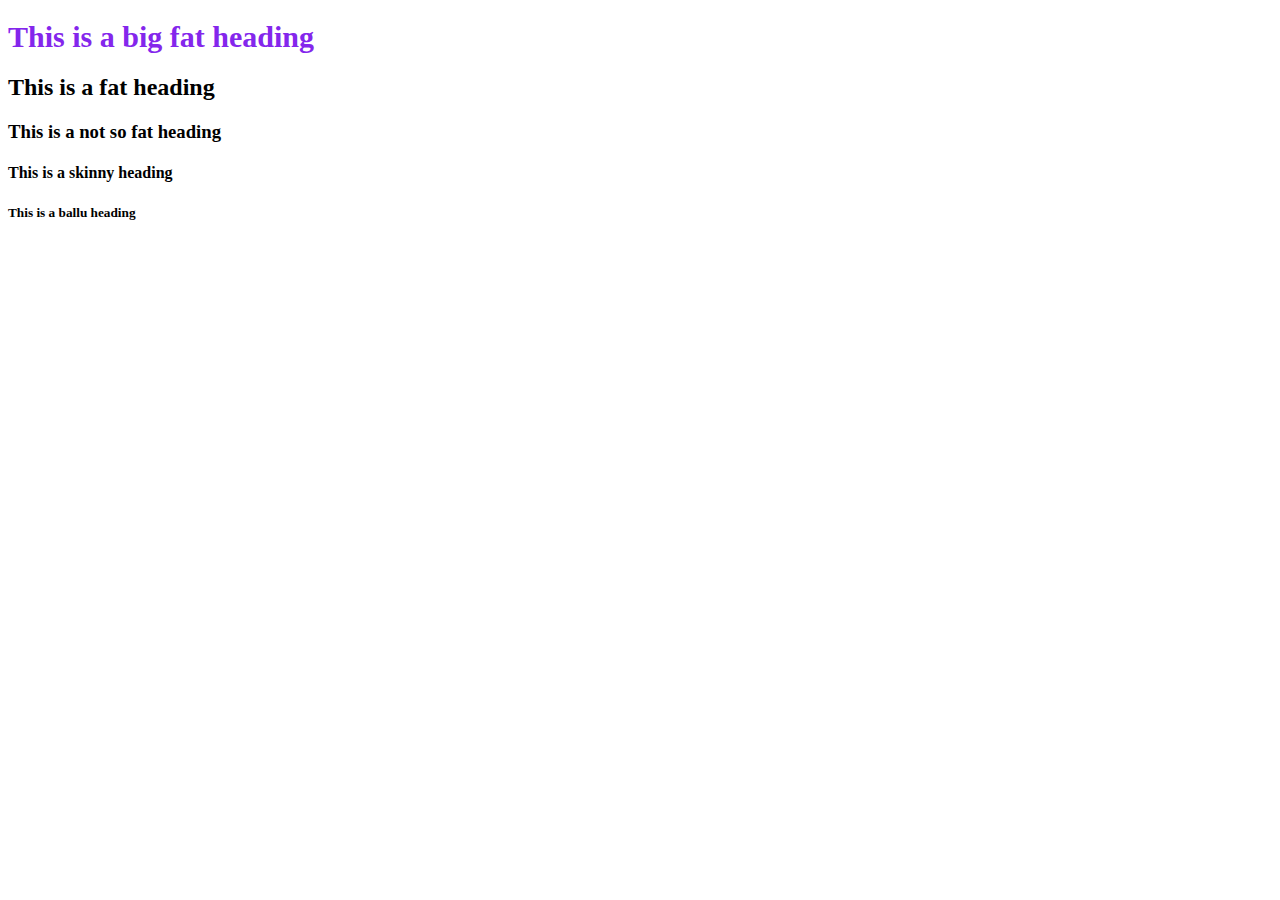
==== styles-test.html @ c3c20bd3 "h1 color and font size changed" ====
<!DOCTYPE html>
<html>
<head>
    <title>Style Test</title>
</head>
<body>
<h1 style="font-size: 30px ; color: #8426EC;">This is a big fat heading </h1>
<h2>This is a fat heading </h1>
<h3>This is a not so  fat heading </h1>
<h4>This is a skinny  heading </h1>
<h5>This is a ballu heading </h1>


    
</html>
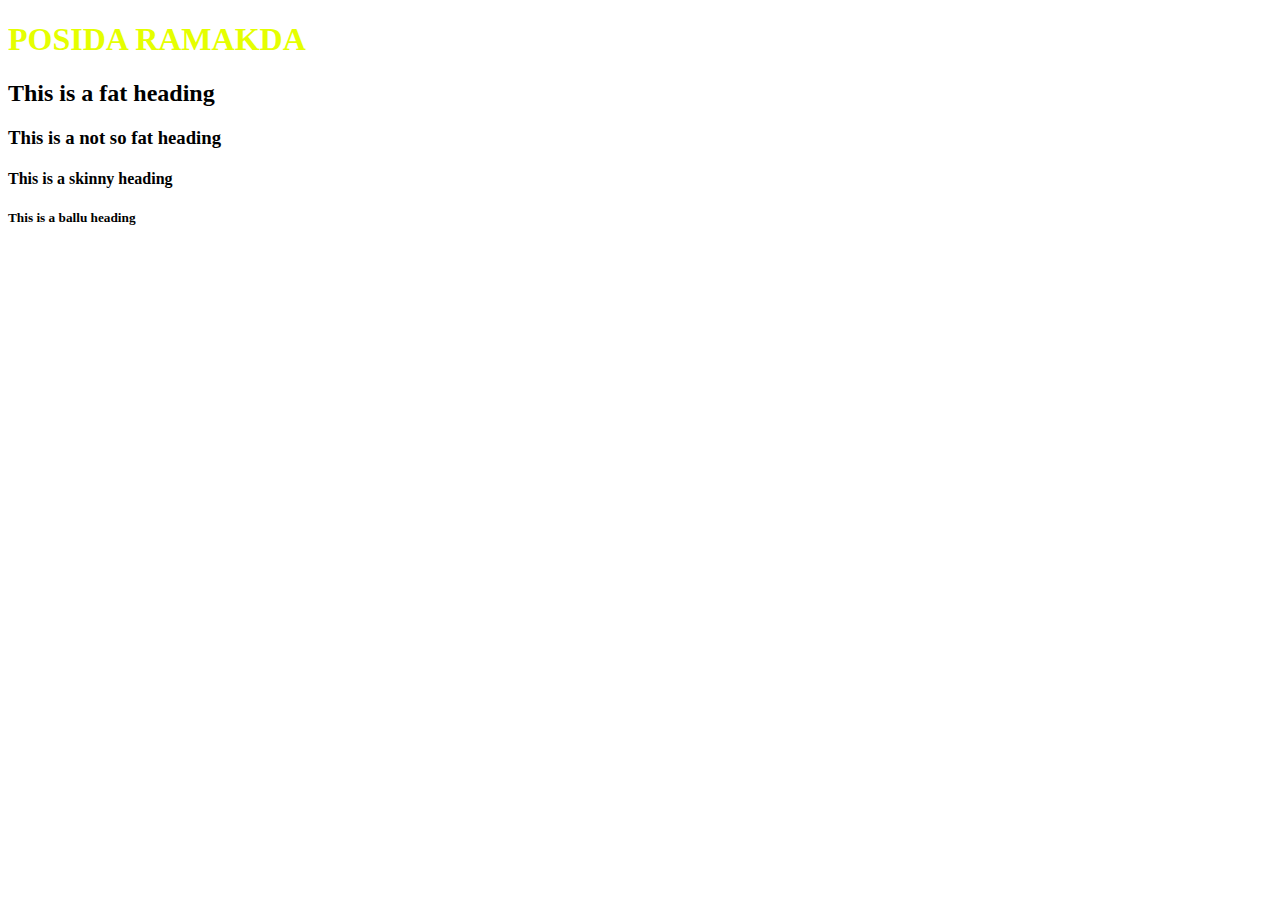
==== commit fe26f401: "css file added" ====
--- a/styles-test.html
+++ b/styles-test.html
@@ -2,14 +2,15 @@
 <html>
 <head>
     <title>Style Test</title>
+    <link rel="stylesheet" href="css/styles.css">
 </head>
 <body>
-<h1 style="font-size: 30px ; color: #8426EC;">This is a big fat heading </h1>
-<h2>This is a fat heading </h1>
-<h3>This is a not so  fat heading </h1>
-<h4>This is a skinny  heading </h1>
-<h5>This is a ballu heading </h1>
-
+<h1 class="posida" style="color: #e5ff00;"><span>POSIDA</span> RAMAKDA</h1>
+<h2 >This is a fat heading </h2>
+<h3 class="posida">This is a not so  fat heading </h3>
+<h4 >This is a skinny  heading </h4>
+<h5 class="posida">This is a ballu heading </h5>
+</body>
 
     
 </html>